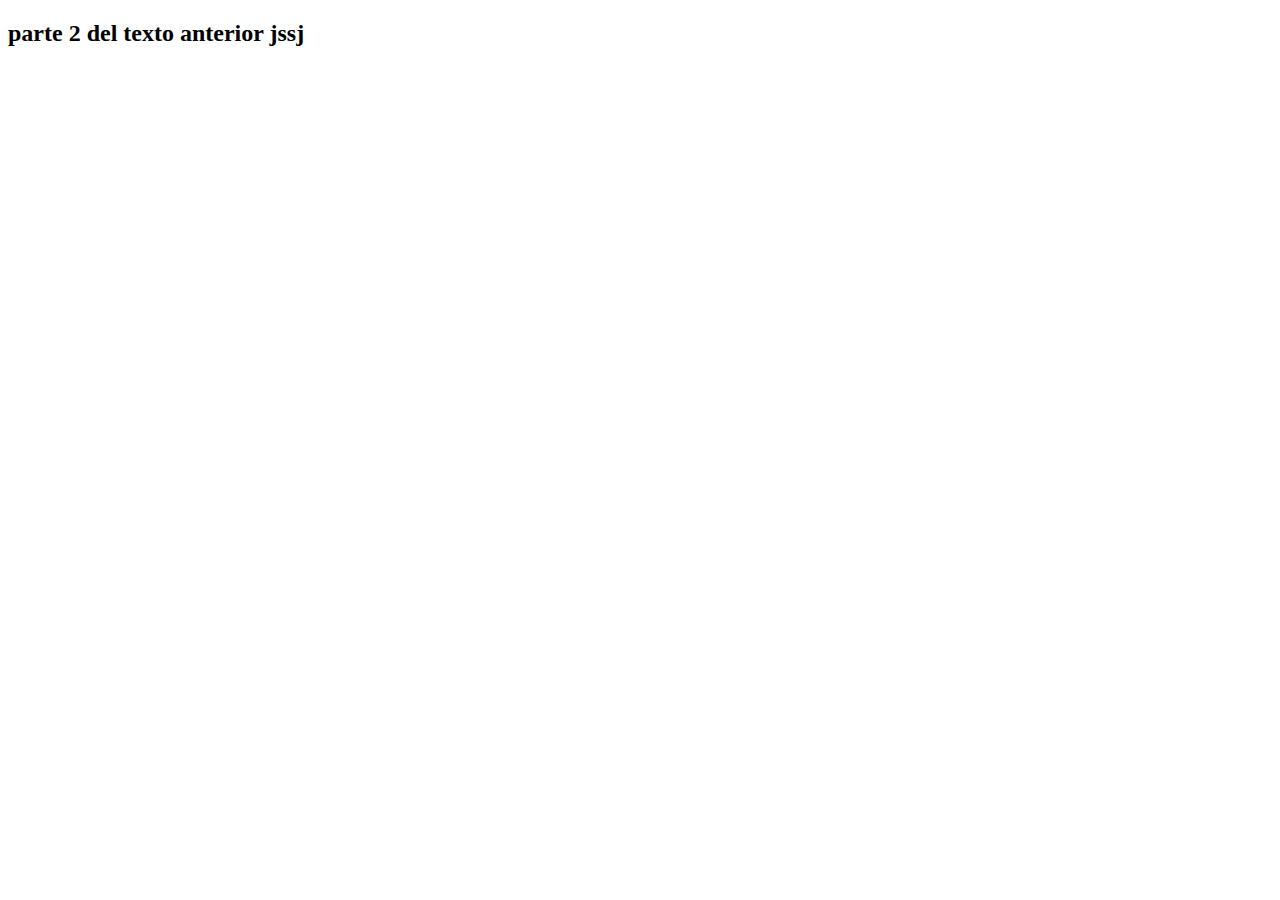
==== html/number2.html @ f0e6dac4 "Sí" ====
<!DOCTYPE html>
<html lang="en">
<head>
    <meta charset="UTF-8">
    <meta http-equiv="X-UA-Compatible" content="IE=edge">
    <meta name="viewport" content="width=device-width, initial-scale=1.0">
    <title>Parte #2</title>
</head>
<body>
    <h2>
        parte 2 del texto anterior jssj
    </h2>
    
</body>

</html>
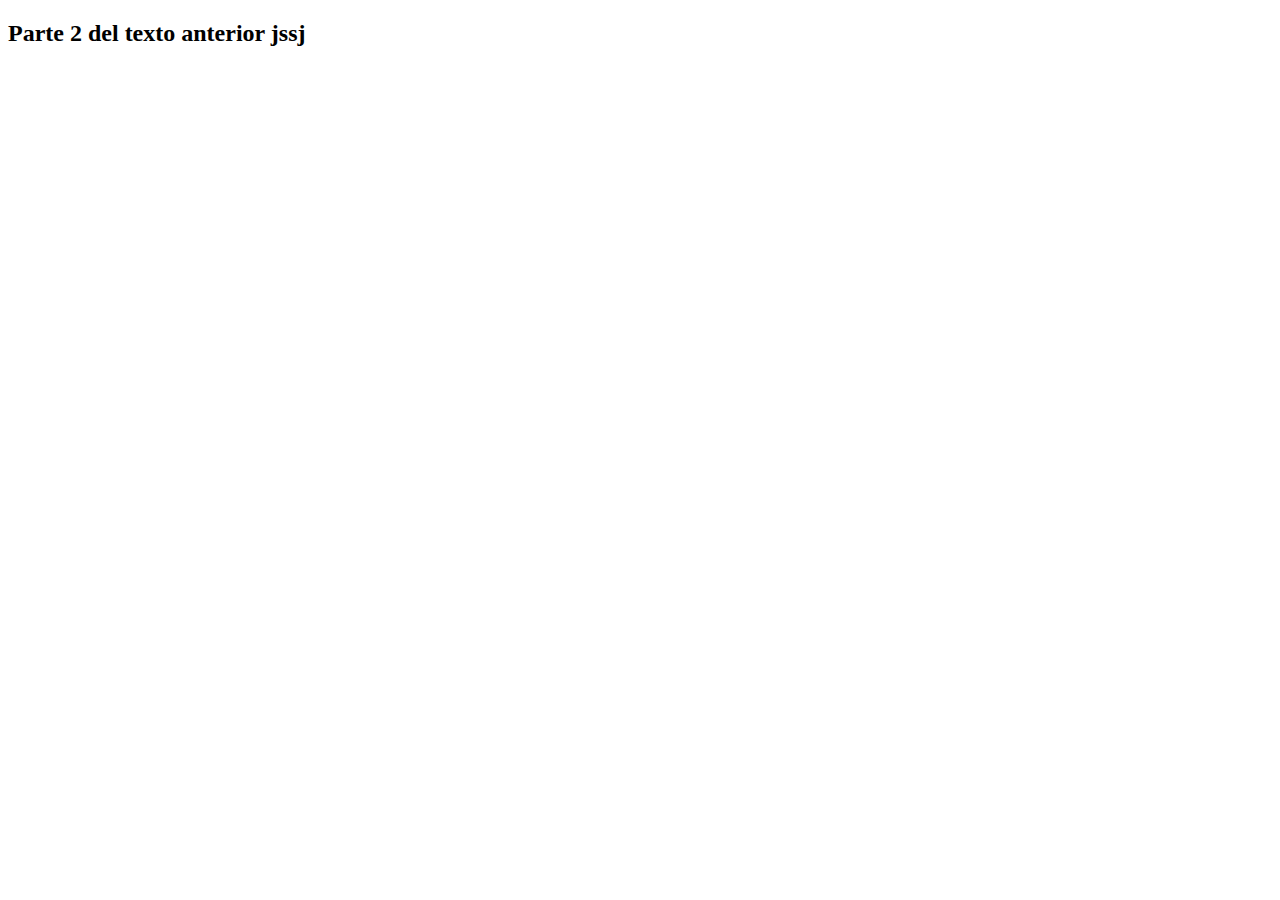
==== commit f4e44577: "De-nuevo" ====
--- a/html/number2.html
+++ b/html/number2.html
@@ -1,16 +1,18 @@
 <!DOCTYPE html>
 <html lang="en">
-<head>
-    <meta charset="UTF-8">
-    <meta http-equiv="X-UA-Compatible" content="IE=edge">
-    <meta name="viewport" content="width=device-width, initial-scale=1.0">
+  <head>
+    <meta charset="UTF-8" />
+    <meta http-equiv="X-UA-Compatible" content="IE=edge" />
+    <meta name="viewport" content="width=device-width, initial-scale=1.0" />
     <title>Parte #2</title>
-</head>
-<body>
-    <h2>
-        parte 2 del texto anterior jssj
-    </h2>
-    
-</body>
-
-</html>+    <link
+      rel="shortcut icon"
+      href="../assets/kokorogreen.png"
+      type="image/png"
+    />
+    <link rel="apple-touch-icon" href="../assets/kokorogreen.png" />
+  </head>
+  <body>
+    <h2>Parte 2 del texto anterior jssj</h2>
+  </body>
+</html>
